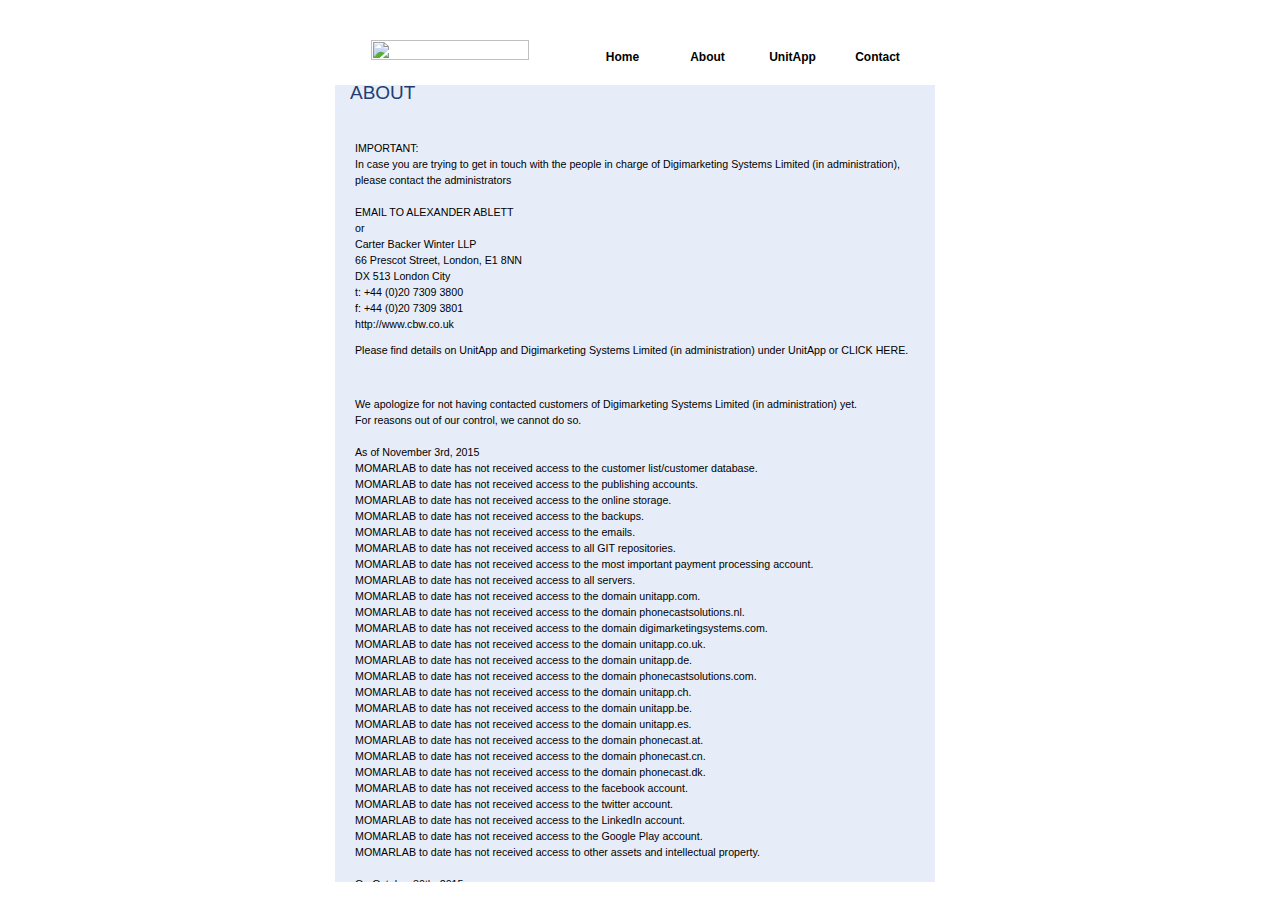
==== about.html @ ed51c29a "first online version" ====
<!--
initially changed on 2015/10/26 -->

<!DOCTYPE html PUBLIC "-//W3C//DTD XHTML 1.0 Strict//EN" "http://www.w3.org/TR/xhtml1/DTD/xhtml1-strict.dtd">
<html xmlns="http://www.w3.org/1999/xhtml" xml:lang="en" lang="en">
<head>
	<title>MOMARLAB LIMITED</title>
	<meta http-equiv="content-type" content="text/html;charset=utf-8" />
	<link rel="stylesheet" type="text/css" href="bluebliss.css" />
</head>
<body>
<div id="mainContentArea">
	<div id="contentBox">
        <div id="title"><img src="momarlab.gif" width="158" height="20" border="0"></div>
<!-- initially 631 x 80-->        
        <div id="linkGroup">
            <div class="link"><a href="index.html">Home</a></div>
            <div class="link"><a href="about.html">About</a></div>
            <div class="link"><a href="unitapp.html">UnitApp</a></div>
            <div class="link"><a href="contact.html">Contact</a></div>
        </div>
        
        <div id="blueBox"> 
          <div id="header"></div>
          <div class="contentTitle">ABOUT</div>
            <div class="pageContent">
<br>
<p>IMPORTANT:<br>
In case you are trying to get in touch with the people in charge of Digimarketing Systems Limited (in administration), please contact the administrators <br>
<br>
<a href="mailto:alexander.ablett[(at)]cbw.co.uk">EMAIL TO ALEXANDER ABLETT</a><br>
or<br>
Carter Backer Winter LLP<br>
66 Prescot Street, London, E1 8NN<br>
DX 513 London City<br>
t: +44 (0)20 7309 3800<br>
f: +44 (0)20 7309 3801<br>
<a href=http://www.cbw.co.uk>http://www.cbw.co.uk</a><br>
              <p>Please find details on UnitApp and Digimarketing Systems Limited (in administration) under UnitApp or <a href="unitapp.html">CLICK HERE.</a></p>
<br>
<p>We apologize for not having contacted customers of Digimarketing Systems Limited (in administration) yet.<br>
For reasons out of our control, we cannot do so.<br>
<br>
As of November 3rd, 2015<br>
MOMARLAB to date has not received access to the customer list/customer database.<br>
MOMARLAB to date has not received access to the publishing accounts.<br>
MOMARLAB to date has not received access to the online storage.<br>
MOMARLAB to date has not received access to the backups.<br>
MOMARLAB to date has not received access to the emails.<br>
MOMARLAB to date has not received access to all GIT repositories.<br>
MOMARLAB to date has not received access to the most important payment processing account.<br>
MOMARLAB to date has not received access to all servers.<br>
MOMARLAB to date has not received access to the domain unitapp.com.<br>
MOMARLAB to date has not received access to the domain phonecastsolutions.nl.<br>
MOMARLAB to date has not received access to the domain digimarketingsystems.com.<br>
MOMARLAB to date has not received access to the domain unitapp.co.uk.<br>
MOMARLAB to date has not received access to the domain unitapp.de.<br>
MOMARLAB to date has not received access to the domain phonecastsolutions.com.<br>
MOMARLAB to date has not received access to the domain unitapp.ch.<br>
MOMARLAB to date has not received access to the domain unitapp.be.<br>
MOMARLAB to date has not received access to the domain unitapp.es.<br>
MOMARLAB to date has not received access to the domain phonecast.at.<br>
MOMARLAB to date has not received access to the domain phonecast.cn.<br>
MOMARLAB to date has not received access to the domain phonecast.dk.<br>
MOMARLAB to date has not received access to the facebook account.<br>
MOMARLAB to date has not received access to the twitter account.<br>
MOMARLAB to date has not received access to the LinkedIn account.<br>
MOMARLAB to date has not received access to the Google Play account.<br>
MOMARLAB to date has not received access to other assets and intellectual property.<br>
<br>
On October 30th, 2015<br>
47 (!) days after administration started MOMARLAB has gotten access to the former office.<br>
The following are currently under review:<br>
MOMARLAB to date has not received full access to the local storage.<br>
MOMARLAB to date has not received full access to the documentations.<br>
MOMARLAB to date has not received full access to the manuals.<br>
MOMARLAB to date has not received full access to the contracts.<br></p>



<br>
<p>About Burak Canboy:<br>
Burak Canboy has been in active in Sales and Marketing since 1992 and has started his first own company win.rar GmbH in 2002. Since April 2002 win.rar GmbH has been the exclusive global publisher of RARLAB WinRAR and is now based in Berlin. Burak Canboy is currently based in Shanghai, China. <br></p>
<br>
<br>
<br>
<p>This site is under construction!<br>
Thanks for bearing with us!</p>
<br>

            </div>
            <div id="footer">Initial template design by <a href="http://www.bryantsmith.com">bryant smith.</a> Email scrambler script by <a href="http://www.dynamicdrive.com">Dynamic Drive</a>.</div>
        </div>
	</div>
</div>
<script type="text/javascript">

/***********************************************
* Easy Email Scrambler script- (c) Dynamic Drive (www.dynamicdrive.com)
* Please keep this notice intact
* Visit http://www.dynamicdrive.com/ for full source code
***********************************************/

var maildivider="[(at)]" //enter divider you use to divide your email address strings

for (i=0; i<=(document.links.length-1); i++){
if (document.links[i].href.indexOf(maildivider)!=-1)
document.links[i].href=document.links[i].href.split(maildivider)[0]+"@"+document.links[i].href.split(maildivider)[1]
}
</script>
</body>
</html>
---- bluebliss.css ----
html
{
  overflow: scroll;
  height: 99%;
}
                         
body
{
  background: $ffffff;
  height: 99%;
  margin: 0;
  padding: 0;
  line-height: 150%;
  text-align: center;
}

*
{
  font-size: 8pt; 
  font-family: Tahoma, Verdana, sans-serif; 
  color: #000000;
  text-align: left;
}



/* === Containers === */



#mainContentArea
{
  margin: 0 auto 0 auto; 
  display: table; 
  height: 100%;  
  position: relative; 
  overflow: hidden; 
  width: 600px;
}


.link,.linkActive
{
width:75px;
margin-right:10px;
float: left;
margin-top:24px;
text-align:center;
font-family:Georgia, "Times New Roman", Times, serif;
background-image:url(tab.gif);
position:relative; bottom:0px;
}

.link:hover
{
background-image:url(tab2.gif);
}

a
{
text-decoration:none;
}

.link a{
font-family:Arial, Helvetica, sans-serif;
font-size:12px;
font-weight:bold;
}

#linkGroup
{
margin-right:10px;
height:40px;
width:600px;
}

#title
{
width:230px;
height:40px;
margin-right:20px;
margin-top:15px;
font-family:Verdana, Arial, Helvetica, sans-serif;
font-size:20px;
font-weight:bold;
text-align:center;
float:left;
}

.contentTitle
{
font-family:Verdana, Arial, Helvetica, sans-serif;
color:#213E74;
font-size:19px;
margin-left:15px;
margin-right:12px;
margin-bottom:12px;
width:573px;
}

.pageContent
{
font-family: Arial, Helvetica, sans-serif;
color:#000000;
font-size:12px;
margin-left:20px;
margin-right:20px;
width:560px;
}


#blueBox
{
	position: absolute;
	vertical-align: middle;
	background-color:#E7EDF8;
	width:600px;
	clear:both;
}

#header
{
width:600px;
height:20px;
background-color:#FFFFFF;
background-image:url(header.gif);
background-repeat:no-repeat;
}

#footer
{
width:600px;
height:20px;
background-color:#FFFFFF;
background-image:url(footer.gif);
background-repeat:no-repeat;
text-align:center;
padding-right:10px;
color:#BDCDEC;
}
#footer a
{
font-size:9px;
color:#BDCDEC;
}

#contentBox
{
margin-top:25px;
}



html, body {
text-align: center;
}
p {text-align: left;}
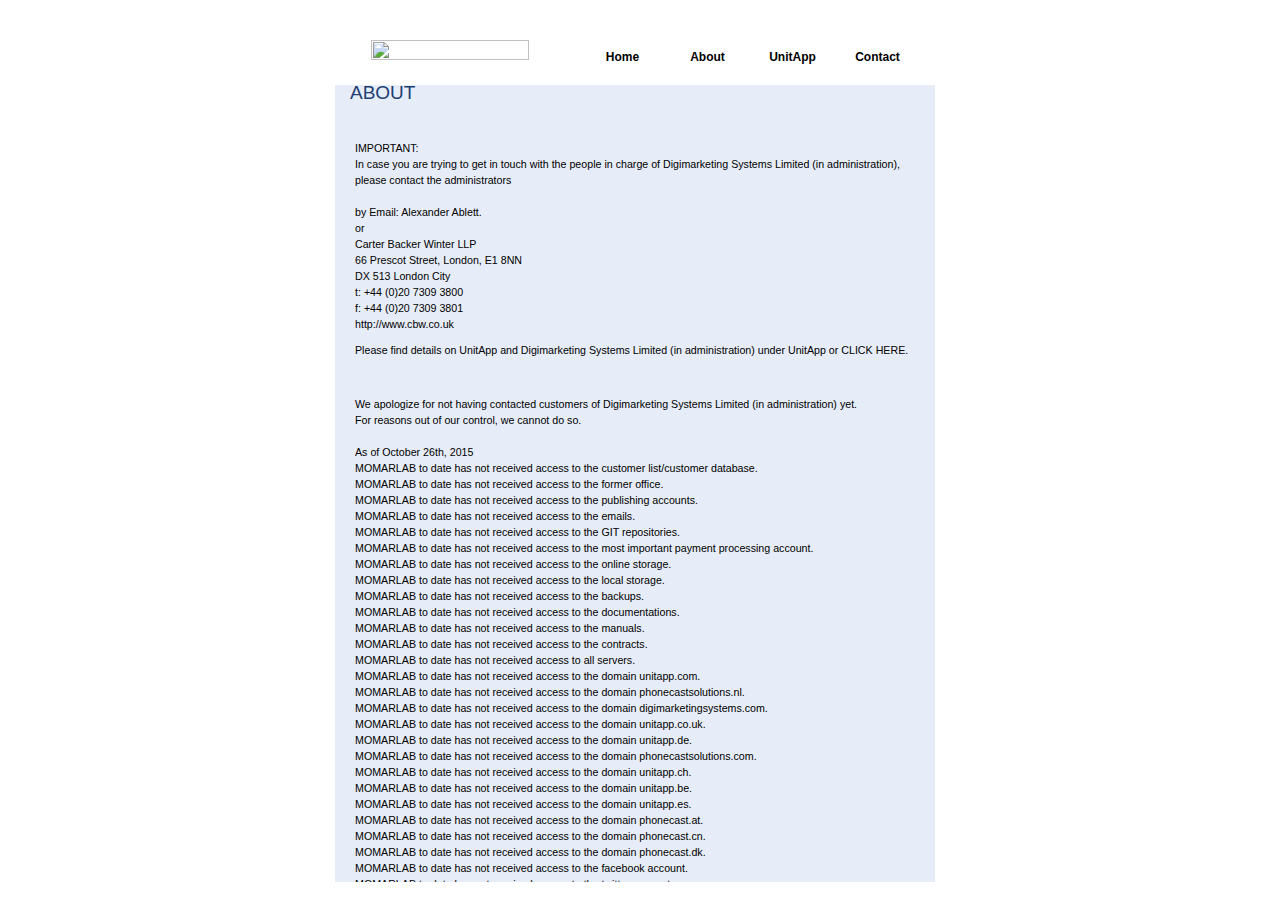
==== commit 4475bcca: "update section added" ====
--- a/about.html
+++ b/about.html
@@ -28,7 +28,8 @@
 <p>IMPORTANT:<br>
 In case you are trying to get in touch with the people in charge of Digimarketing Systems Limited (in administration), please contact the administrators <br>
 <br>
-<a href="mailto:alexander.ablett[(at)]cbw.co.uk">EMAIL TO ALEXANDER ABLETT</a><br>
+<a href="mailto:alexander.ablett[(at)]cbw.co.uk">by Email: Alexander Ablett</a>.
+<br>
 or<br>
 Carter Backer Winter LLP<br>
 66 Prescot Street, London, E1 8NN<br>
@@ -41,14 +42,19 @@
 <p>We apologize for not having contacted customers of Digimarketing Systems Limited (in administration) yet.<br>
 For reasons out of our control, we cannot do so.<br>
 <br>
-As of November 3rd, 2015<br>
+As of October 26th, 2015<br>
 MOMARLAB to date has not received access to the customer list/customer database.<br>
+MOMARLAB to date has not received access to the former office.<br>
 MOMARLAB to date has not received access to the publishing accounts.<br>
+MOMARLAB to date has not received access to the emails.<br>
+MOMARLAB to date has not received access to the GIT repositories.<br>
+MOMARLAB to date has not received access to the most important payment processing account.<br>
 MOMARLAB to date has not received access to the online storage.<br>
+MOMARLAB to date has not received access to the local storage.<br>
 MOMARLAB to date has not received access to the backups.<br>
-MOMARLAB to date has not received access to the emails.<br>
-MOMARLAB to date has not received access to all GIT repositories.<br>
-MOMARLAB to date has not received access to the most important payment processing account.<br>
+MOMARLAB to date has not received access to the documentations.<br>
+MOMARLAB to date has not received access to the manuals.<br>
+MOMARLAB to date has not received access to the contracts.<br>
 MOMARLAB to date has not received access to all servers.<br>
 MOMARLAB to date has not received access to the domain unitapp.com.<br>
 MOMARLAB to date has not received access to the domain phonecastsolutions.nl.<br>
@@ -66,21 +72,226 @@
 MOMARLAB to date has not received access to the twitter account.<br>
 MOMARLAB to date has not received access to the LinkedIn account.<br>
 MOMARLAB to date has not received access to the Google Play account.<br>
-MOMARLAB to date has not received access to other assets and intellectual property.<br>
-<br>
-On October 30th, 2015<br>
-47 (!) days after administration started MOMARLAB has gotten access to the former office.<br>
-The following are currently under review:<br>
-MOMARLAB to date has not received full access to the local storage.<br>
-MOMARLAB to date has not received full access to the documentations.<br>
-MOMARLAB to date has not received full access to the manuals.<br>
-MOMARLAB to date has not received full access to the contracts.<br></p>
-
-
-
-<br>
-<p>About Burak Canboy:<br>
-Burak Canboy has been in active in Sales and Marketing since 1992 and has started his first own company win.rar GmbH in 2002. Since April 2002 win.rar GmbH has been the exclusive global publisher of RARLAB WinRAR and is now based in Berlin. Burak Canboy is currently based in Shanghai, China. <br></p>
+MOMARLAB to date has not received access to other assets and intellectual property.</p><br>
+<br>
+<br>
+<p>Additional Background Information in chronological order:<br>
+October 23d, 2015 (39 days since the begin of administration)<br>
+MOMARLAB contacted the administrators and requested updates on strategy and time-lines regarding the delivery of the missing assets.<br>
+<br>
+<br>
+October 22nd, 2015 (39 days since the begin of administration)<br>
+MOMARLAB contacted the administrators and requested updates on strategy and time-lines regarding the delivery of the missing assets.<br>
+<br>
+<br>
+October 19th, 2015 (36 days since the begin of administration)<br>
+MOMARLAB has agreed with the former landlord of the company that all assets and files shall be picked up immediately upon the return of the landlord to Amsterdam from a travel abroad. The scheduled pick-up date will be on October 30th, 2015. This will be the first time and 47 days after administration began on September 11th, 2015 that MOMARLAB shall receive access to the former office and its property stored within as well as access to the potentially vital data on devices and in files at the former trading premises.<br>
+<br>
+<br>
+October 16th, 2015 (33 days since the begin of administration)<br>
+The joint administrators confirmed having negociated a termination of the lease agreement with the landlord of the offices at Falckstraat 15-29 in Amsterdam without enabling MOMARLAB to remove all assets stored at the office prior to cancellation and without removing any files remaining property of the company and needed by the administrators to aid their investigations into the conduct of the Company and Director. Instead MOMARLAB was requested to arrange for the removal of assets and deliver the details. Once records have been collected, MOMARLAB was requested to provide the administrators with a detailed list of the books and records recovered from the former trading premises. <br>
+<br>
+<br>
+October 15th, 2015 (32 days since the begin of administration)<br>
+MOMARLAB stood ready for the confirmed phone call on September 15th, but the call did not take place.<br>
+No response in the matter was given by the administrators.<br>
+<br>
+<br>
+October 14th, 2015 (31 days since the begin of administration)<br>
+MOMARLAB contacted the administrators and requested confirmation of a phone conference scheduled for September 15th or the alternatively offered schedule on September 14th.<br>
+MOMARLAB stood ready for the offered phone call on September 14th, but the call did not take place. <br>
+No response in the matter was given by the administrators.<br>
+<br>
+<br>
+October 12th, 2015 (29 days since the begin of administration)<br>
+MOMARLAB contacted the administrators and requested updates regarding the status of asset-delivery and requested confirmation of a phone conference scheduled for September 15th, 2015. No response in the matter was given by the administrators.<br>
+<br>
+<br>
+October 9th, 2015 (26 days since the begin of administration)<br>
+MOMARLAB had a phone conference with the administrators and their agent and explained the importance of the missing assets and requested updates regarding the status of asset-delivery. A weekly communication by phone was agreed upon to be continued wit a phone conference scheduled for September 15th, 2015. <br>
+<br>
+Later that day MOMARLAB send documents supporting the call to the administrators and requested updates regarding the status of asset-delivery and requested confirmation of a phone conference scheduled for September 15th, 2015. <br>
+<br>
+No response in any matter concerning the business and customers of Unitapp was given by the administrators post the call. The administrators through their legal representative engaged in addressing formalities regarding the Sales and Purchase Agreement.<br>
+<br>
+<br>
+October 8th, 2015 (25 days since the begin of administration)<br>
+MOMARLAB is confirmed a phone conference with the administrators for October 9th, 2015.<br>
+<br>
+<br>
+October 6th, 2015 (23 days since the begin of administration)<br>
+MOMARLAB reminds the administrators regarding the phone call and is informed that Carl Bowles is on sick leave and is expected to be away from the office for a couple of days and that therefore the call should be at the end of the week.<br>
+<br>
+<br>
+October 5th, 2015 (22 days since the begin of administration)<br>
+No time slots for a phone call are offered by the administrators despite the forecast to do so on this day.<br>
+<br>
+<br>
+October 2nd, 2015 (19 days since the begin of administration)<br>
+The administrators have again been contacted to agree to a phone call in the matter. Such request was agreed to for the first time, and MOMARLAB was informed to be offered time slots for such a call on October 5th.<br>
+<br>
+Burak Canboy has tried to convince the Romijn family through contact with Tjeerd Romijn's brothers Ronald Romijn and Jelle Romijn of Land Rover B.V. to allow a meeting with the head of the family to address this matter in a non-business environment. No reply from the Romijn family to date.<br>
+<br>
+<br>
+October 1st, 2015 (18 days since the begin of administration)<br>
+MOMARLAB convinced the first and only service provider to date only after extensive written communication in the prior days to at least change the associated security phone number to a new phone number which is in MOMARLAB's posession. This is to date only the first of 14 service providers who actively agreed to allow access to prior content of Digimarketing Systems Limited. Unfortunately for the customers this is merely an account dedicated to sales.<br>
+<br>
+<br>
+September 23rd, 2015 (12 days after administration came in effect)<br>
+MOMARLAB is informed by ArgewebNL (owned by KPN)<br>
+"As long as we do not receive instructions to the contrary from either mr. Romijn or a court ruling, KPN will not transfer any rights to MOMARLAM LIMITED. "<br>
+<br>
+<br>
+September 22nd, 2015 (11 days after administration came in effect)<br>
+The administrators have been informed by MOMARLAB's legal representative in England, Paddy Gregan of BrookeStreet des Roches that<br>
+<br>
+"We are at a loss to understand why it has taken so long for the Administrators to react or take any steps to bring this director under control. We seem to have had to drive every complaint and evidence the lack of cooperation, which has only served to undermine the goodwill and prospects for this business. Something as simple as getting the keys back from Tjeerd or ensuring that he had already given you correct access codes and the like have been wholly ignored and left unresolved."<br>
+<br>
+MOMARLAB "is aghast and concerned that there is little bite or real intent to pursue these matters fully diligently and thoroughly and we hope and expect that to change materially and markedly. <br>
+<br>
+We think it is entirely reasonable to expect to see real progress and results relating to the Employees, the Domain names, other company property to be handed over, access to the premises (still the Company’s premises) [..]<br>
+<br>
+I strongly suggest that the Administrators liaise with Burak who has people in Amsterdam if you need any help in that regard.<br>
+<br>
+It has been said before and we repeat that the Administrators really need to look into the activities of this director because something is very wrong in how this is evolving."<br>
+<br>
+Later that day we received information and several resignation letters forwarded to us through the administrators. All resignation letters were dated September 11th, 2015, but the exact wording and other reference indicates that such letters were probably issued on September 22nd and were back-dated in a collaborated effort together with the director. Also there is no reference so far in why the employees have already laid down their work on September 4th and formally resigned one week later.<br>
+<br>
+There is to date also no reference why the employees laid down work on September 4th or even September 11th, claiming to do so after being informed of the bankruptcy and not being paid even though there is indication that all employees were paid their open back-pay in the days prior to the administration coming into effect. <br>
+<br>
+MOMARLAB has indirectly and without evidence been informed that the former employees of Digimarketing Systems Limited are waiting at home to receive orders from Tjeerd Romijn on what venture to engage in next. There is to date no indication that the former team has taken employment elsewhere.<br>
+<br>
+<br>
+September 21st, 2015 (10 days after administration came in effect)<br>
+All service providers have been reminded to reply to the initial request sent on September 11th. Until that date none of the service providers had even replied to MOMARLAB's request. After the reminder, all service providers have refused to transfer the accounts to MOMARLAB without the written consent of former account holders or court orders. So far such written consent has not been provided. MOMARLAB is in preparation of filing for court orders.<br>
+<br>
+The administrators have been informed that the Dutch Chamber of Commerce's public business registry shows no indication of the administration and that the former Director is still listed as legally representing the company as sole director. We are to date not aware of an update in the matter.<br>
+<br>
+MOMARLAB requested the administrators as the legal representatives of Digimarketing Systems Limited (in administration) to engage in exchanging locks to the office at Falckstraat in order to allow access to the assets purchased by MOMARLAB and to such that may potentially be vital data to allow continuation of business. The administrators have left that request unanswered and informed MOMARLAB of the cancellation of the rent agreement with the former landlord on October 16th, 2015 (see details above).<br>
+<br>
+MOMARLAB was informed that the administrators shall ask for invoices from Argeweb NL pursuant to section 235 and for all the other information requested by letter next morning. No update in the matter to date.<br>
+<br>
+MOMARLAB was also informed that the Administrators contacted Tjeerd Romijn and all of the known employees and advised that they need to contact MOMARLAB by 10am (BMT) next  day to clarify their employment status with MOMARLAB or else resign. <br>
+<br>
+<br>
+September 19th, 2015 (8 days after administration came in effect)<br>
+Argeweb NL is informed that MOMARLAB will check if the fact that their refusal to resend invoices of accounts of which payments have been collected in the past can be covered under the law of data protection or may have to be considered an unnecessary business obstruction in a bancruptcy proceeding.<br>
+<br>
+<br>
+September 18th, 2015 (7 days since the administration came in effect)<br>
+MOMARLAB re-requested missing access and content as well as an outlook on when such may be delivered. We offered to set up a co-working environment to accelerate the delivery of assets and sharing information gathered instanty. No reply to date.<br>
+<br>
+The administrators were reminded of the statutory powers and duties that the administrators have to require Tjeerd Romijn and the employees to cooperate. We have pressed to know what steps are being undertaken and what the administrators' plan is.<br>
+<br>
+We  have been informed that the Administrators have written a letter to all employees known to them to advise of the fact and the effect of TUPE, such that if they wish to resign they must do so formally in writing to MOMARLAB as the new owner/employer.<br>
+<br>
+In addition the administrators have agreed they will send a letter to Tjeerd Romijn to remind him of his obligations to provide information and documentation which belong to the Company. MOMARLAB reminded the administrators of the Insolvency Act 1986 (IA1886), under which Tjeerd Romijn has a legal duty to assist the administrators (section 234 IA86)  in the pursuance of their duties to get in the assets of the company (section 235 IA86).<br>
+<br>
+The landlord was contacted again to offer access but informed us that he needs to check the legal implications first before allowing anyone to remove anything from the premises.<br>
+<br>
+<br>
+September 17th, 2015 (6 days since the administration came in effect)<br>
+MOMARLAB informed the administrators that we have not yet heard back from them regarding the employees' contact details and the legal situation of the employees of Digimarketing Systems.<br>
+<br>
+We have requested clarification and contact details to investigate if we can convince any of the employees to continue and inform the employees regarding the implications the change of ownership of intellectual property rights may have for them.<br>
+<br>
+MOMARLAB has offered to exepite the process regarding matters involving the former Director and former employees by involving MOMARLAB's legal representative Joost Quant of Lexsigma in Amsterdam. This offer has to date not been replied to.<br>
+<br>
+<br>
+September 15th, 2015 (4 days since the administration came in effect)<br>
+MOMARLAB finished in-depth analysis of the access data and assets provided by the administrators on the previous day and informed the administrators of the missing information, missing assets and indications of recent alteration and removal of assets just prior to the administration coming in effect. MOMARLAB has requested a reply by 6pm the same day. MOMARLAB has to date not been provided with additional passwords or assets by the administrators.<br>
+MOMARLAB offered a phone call to discuss the matter. The request was not replied to.<br>
+<br>
+MOMARLAB had an appointment and visited the managing director of Argeweb.nl at the Maassluiss office to clear formalities regarding the transfer of all domains used for the Unitapp platform, paid for by Digimarketing Systems Limited but administered by the former Director Tjeerd Romijn. Argeweb explained it cannot cooperate in the matter in any helpful way because of Dutch Data Protection rights preventing Argeweb from disclosing any information to MOMARLAB without the former Director's consent. MOMARLAB was delivered with a consent form to be signed by the Director. The consent form has immediately been forwarded to the administrators but to date there has been no progress in the matter.<br>
+<br>
+<br>
+September 14th, 2015 (3 days since the administration came in effect)<br>
+MOMARLAB was delivered by the administrators with an incomplete and faulty list of access details to accounts and assets of Digimarketing Systems Limited provided to them by former Director Tjeerd Romijn and forwarded to MOMARLAB without prior validation by the administrators.
+Director Tjeerd Romijn requested MOMARLAB should restrain from contacting any of the former employees of the company and explained all former employees had left the company without providing any proof thereof.<br>
+MOMARLAB immediately checked the list and reported multiple faulty and missing passwords, accounts and assets to the administrators. MOMARLAB has to date not been provided with additional passwords or assets by the administrators.<br>
+No employees were present at the Digimarketing's premises at Falckstraat on the first business day after the administration came in effect and no access to MOMARLAB was given to the office.<br>
+<br>
+The landlord informed us that he could not get in contact with Tjeerd Romijn and that we shall speak again later.<br>
+<br>
+<br>
+September 12th, 2015 (1 day after administration came in effect)<br>
+The landlord informed us that he could not get in contact with Tjeerd Romijn and that we shall speak again on Monday, September 14th.<br>
+<br>
+<br>
+September 11th, 2015 (the day administration came in effect)<br>
+MOMARLAB and the proposed administrators contacted the landlord of the office at Falckstraat and informed him of the upcoming purchase/sale and that MOMARLAB would require access to the premises to pick up its assets. The landlord informed us that he has no spare keys and that he would need to discuss details of the hand-over with director Tjeerd Romijn first and that MOMARLAB would be informed the next day.<br>
+<br>
+MOMARLAB and the proposed administrators signed a purchase and sale agreement. Digimarketing Systems Limited was placed in administration. The proposed administrators were appointed administrators.<br>
+<br>
+MOMARLAB contacted all Service Partners know on that date, provided them with a copy of the notice of administration and a copy of the sale and purchase agreement to transfer all accounts of Digimarketing Systems Limited to MOMARLAB.<br>
+<br>
+MOMARLAB contacted all known employees of Digimarketing Systems Limited through the known email addresses and offered to continue their employment and reminded them that they need to come to work on the following Monday morning or send proof of their resignations. Former Director Tjeerd Romijn was copied in.<br>
+<br>
+<br>
+September 10th, 2015 (1 day prior to administration)<br>
+Burak Canboy revisits the office of Digimarketing Systems Limited in Amsterdam sereral times with nobody answering the door and the director refusing to meet.<br>
+<br>
+<br>
+September 9th, 2015 (2 days prior to administration)<br>
+An agent of the proposed administrators comes to Amsterdam to meet with Tjeerd Romijn and Burak Canboy to discuss the transfer of assets post the upcoming signing of a sale and purchase agreement. Two meetings are held with the agent of the administrators, however the director Tjeerd Romijn refuses to have a three-way meeting and prefers to talk to the agent alone. We find out later that Tjeerd Romijn made the second best offer during the bid and may therefore have been hoping that MOMARLAB does not go through with signing of contracts with the proposed administrators.<br>
+<br>
+We are informed that the office is empty and that no employees have come to work since September 4th.<br>
+<br>
+We find out later that the public whois registry of unitapp.com and other domains used by Digimarketing Systems Limited has been changed on this date in the following way: the address of the company was replaced with the home address of Tjeerd Romijn.<br>
+<br>
+<br>
+September 8th, 2015 (3 days prior to administration)<br>
+Burak Canboy revisits the office of Digimarketing Systems Limited in Amsterdam sereral times and is again left at the door of Digimarketing Systems Limited with no-one opening and the Director refusing to meet.<br>
+<br>
+<br>
+September 7th, 2015 (4 days prior to administration)<br>
+Burak Canboy revisits the office of Digimarketing Systems Limited in Amsterdam sereral times and is again left at the door of Digimarketing Systems Limited with no-one opening and the Director refusing to meet.<br>
+<br>
+<br>
+September 4th, 2015 (7 days prior to administration)<br>
+Burak Canboy revisits the office of Digimarketing Systems Limited in Amsterdam several times and is again left at the door of Digimarketing Systems Limited with employees refusing to open and the Director refusing to meet.<br>
+<br>
+Digimarketing Systems Limited Employee Michael Tiel as self-declared spokesman of the entire Digimarketing Systems Staff declared by email in the evening that the team has become aware of the Burak Canboy/MOMARLAB offer being the best offer on the assets of the company and that the staff is not interested in any co-operation with a new owner other than Tjeerd Romijn and has warned Burak Canboy that a purchase of the assets of the company without the continuation of employment of Tjeerd Romijn would result in all staff members leaving the company and leaving only an empty shell.<br>
+<br>
+<br>
+September 3rd, 2015 (8 days prior to administration)<br>
+Burak Canboy manages to have a phone call with proposed administrator Carl Bowles while waiting in front of his CBW office building in London and is informed that there is nothing much the proposed administrators are able to do and that communication needs to go through the agents or the director who refuses to talk. The proposed administrator recommends to go back to Amsterdam as that is the place of business.<br>
+<br>
+Burak Canboy returns to Amsterdam and is again left at the door of Digimarketing Systems Limited with employees refusing to open and the Director refusing to meet.<br>
+<br>
+<br>
+September 2nd, 2015 (9 days prior to administration)<br>
+Burak Canboy visits London in order to have a meeting with the proposed administrators. Such meeting request is declined due to sick leave of Carl Bowles, no meeting with a different representative of CBW is offered despite Burak Canboy being merely 100m away of the office all day. Several phone calls are made instead with the agents of the proposed administrators in regard to the bid for assets.<br>
+<br>
+<br>
+September 1st, 2015 (10 days prior to administration)<br>
+Burak Canboy revisits the office of Digimarketing Systems Limited in Amsterdam sereral times and is again left at the door of Digimarketing Systems Limited with employees refusing to open and the Director refusing to meet. Instead Burak Canboy is requested by Tjeerd Romijn to stop waiting for Tjeerd Romijn in front of the office and is informed that the employees feel intimidated by his reluctancy. Burak Canboy is falsely accused of having enforced his entry to the office the prior day and is told that his visit was uninvited.<br>
+<br>
+<br>
+August 31st, 2015 (11 days prior to administration)<br>
+Burak Canboy visits the office in Amsterdam in the morning immediately after a flight from Shanghai. He is allowed upstairs very warmly welcomed by staff, asked if he wants to come into the office. He declines to enter the office as he would prefer to meet with Tjeerd Romijn as soon as he gets there but agrees to have coffee while waiting on the reception sofa and engages in small talk with some of the employees in the semi-public waiting area of the office. When beeing informed that director Tjeerd Romijn will not be able to see him due to medical examinations and asked to return in the afternoon, he agrees and has some more small talk with some employees in front of the office building over a cigarette.<br>
+<br>
+Burak Canboy revisits the office of Digimarketing Systems Limited in Amsterdam in the afternoon and is now told over the speaker-phone that the employees have been asked by Director Tjeerd Romijn to refuse him access to office despite Burak Canboy at that time being Supervisor of the Board of Directors, representative of the shareholder win.rar and holder of power of attorney to represent the majority of shareholders. After being granted access to the building by another visitor, Burak Canboy engages in communication with two employees in the semi-public area in front of the offices and requests a meeting with a representative of the employees as there is a chance that he may be representing the future owner of the company and as such may be employer or supervisor of the employees in the future. Both employees refuse to pass on that request to the other employees and ask to respect their position as having received clear directive from the director Tjeerd Romijn to not engage in any communication whatsoever with Burak Canboy.<br>
+<br>
+No response from director Tjeerd Romijn untill the afternoon of the next day.<br>
+<br>
+<br>
+August 28th, 2015 (14 days prior to administration)<br>
+MOMARLAB LIMITED is founded to participate in the bid for the assets and is registered at the Companies House in Cardiff with company number 09754368.<br>
+<br>
+<br>
+Involvement of win.rar GmbH and other shareholders in the bidding process and prior to the administration:<br>
+<br>
+win.rar GmbH became a Shareholder of Digimarketing Systems Limited and invested into the company initially in Spring 2014 with the intent to globally market Digimarketing's UnitApp Platform. The investments through share purchases and convertible note into Digimarketing Systems Limited by win.rar GmbH were in excess of 200'000 Euro. win.rar GmbH until the very last second offered to continue funding Digimarketing Systems Limited in order to avoid administration but neither win.rar GmbH nor the other shareholders could convince Tjeerd Romijn that a bankruptcy is not a good solution for the company as it leaves not only creditors and shareholders with little or nothing but also puts the continuation with existing customers at risk, potentially even leaving customers who may have already paid waiting for products that will be delivered late or not at all. On the day the administration was initiated, offers to invest up to 450'000 Euros into the company immediately before or upon the begin of the administration through a group of former shareholders and investors did not lead to a different result. Based on the director's behaviour to refuse several shareholder meetings and due to the unclear outcome of a take-over with the director still in charge the shareholders agreed to pursue a continuation of the business. win.rar GmbH and the former shareholders did not engage in the bidding process over the assets but instead tried to convince the proposed administrators that the company should be administered instead of a pre-pack administrative sale and that the shareholders are willing to engage in communications regarding the best offer as soon as the administrator was appointed.<br>
+<br>
+Alexander Ganter as a private person who was invested into Digimarketing Systems with two Convertible Promissory Notes participated in the second round of the bidding process with a low offer. He did not participate in the last bidding round.<br>
+<br>
+Burak Canboy as a private person decided to make a bid through the independent and newly founded company MOMARLAB with an offer that to his best knowledge had the potential to cover all debts of the former company if the transfer of assets was conducted immediately and in its entirety. With any second that passes with the assets not having been transferred successfully and in their entirety and especially lacking the transfer of the abovementioned vital assets it becomes less likely that the agreement between MOMARLAB and the administrators may actually yield sufficient revenue to do so.<br>
+<br>
+Without any knowledge when such transfer may be completed, MOMARLAB is currently not in a position to forecast when it may be able to start conducting business on the platform UnitApp.<br>
+<br>
+About Burak Canboy:<br>
+Burak Canboy has been in active in Sales and Marketing since 1992 and has started his first own company win.rar GmbH in 2002. Since April 2002 win.rar GmbH has been the exclusive global publisher of RARLAB WinRAR and is now based in Berlin. Burak Canboy is currently based in Shanghai, China. <br>
 <br>
 <br>
 <br>
